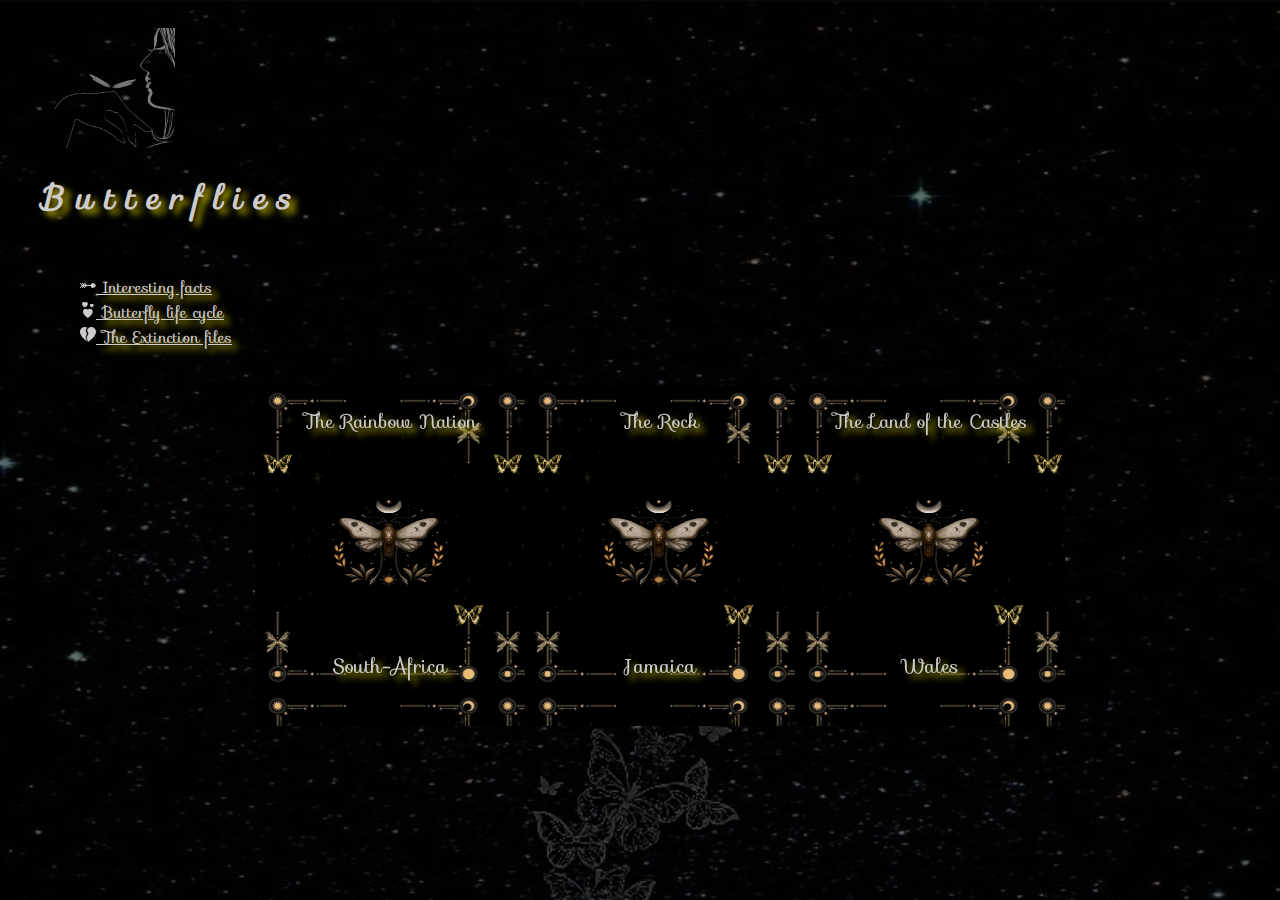
==== index.html @ 0c0f09e0 "remove folder" ====
<!DOCTYPE html>
<html lang="en">
  <head>
    <!-- START OF LINKING -->
    <link
      rel="stylesheet"
      href="https://fonts.googleapis.com/css?family=Sofia&effect=fire"
    />
    <link
      rel="stylesheet"
      href="https://fonts.googleapis.com/css?family=Sofia&effect=neon|outline|emboss|shadow-multiple"
    />
    <link
      rel="stylesheet"
      href="https://fonts.googleapis.com/css?family=Sofia"
    />
    <link
      href="https://cdn.jsdelivr.net/npm/bootstrap@5.3.0/dist/css/bootstrap.min.css"
      rel="stylesheet"
      integrity="sha384-9ndCyUaIbzAi2FUVXJi0CjmCapSmO7SnpJef0486qhLnuZ2cdeRhO02iuK6FUUVM"
      crossorigin="anonymous"
    />
    <link rel="stylesheet" href="styles.css" />
    <!-- END OF LINKING -->
    <meta charset="UTF-8" />
    <meta name="viewport" content="width=device-width, initial-scale=1.0" />
    <title>Butterfly Tarot</title>
  </head>
  <body>
    <div>
      <div class="page-container">
        <!-- START OF NAVBAR HERE -->
        <div class="d-flex justify-content-between">
          <div class="homegif">
            <img src="assets/page1.gif" width="120px" height="120px" />
          </div>

          <h1>B u t t e r f l i e s</h1>

          <ul class="nav justify-content-end">
            <li class="nav-item">
              <a class="nav-link" href="facts.html">
                <!-- ICON HERE -->
                <svg
                  xmlns="http://www.w3.org/2000/svg"
                  width="16"
                  height="16"
                  fill="currentColor"
                  class="bi bi-heart-arrow"
                  viewBox="0 0 16 16"
                >
                  <path
                    d="M6.707 9h4.364c-.536 1.573 2.028 3.806 4.929-.5-2.9-4.306-5.465-2.073-4.929-.5H6.707L4.854 6.146a.5.5 0 1 0-.708.708L5.293 8h-.586L2.854 6.146a.5.5 0 1 0-.708.708L3.293 8h-.586L.854 6.146a.5.5 0 1 0-.708.708L1.793 8.5.146 10.146a.5.5 0 0 0 .708.708L2.707 9h.586l-1.147 1.146a.5.5 0 0 0 .708.708L4.707 9h.586l-1.147 1.146a.5.5 0 0 0 .708.708L6.707 9Z"
                  />
                </svg>
                Interesting facts</a
              >
            </li>
            <!-- ICON HERE -->
            <li class="nav-item">
              <a class="nav-link" href="lifecycle.html">
                <svg
                  xmlns="http://www.w3.org/2000/svg"
                  width="16"
                  height="16"
                  fill="currentColor"
                  class="bi bi-hearts"
                  viewBox="0 0 16 16"
                >
                  <path
                    fill-rule="evenodd"
                    d="M4.931.481c1.627-1.671 5.692 1.254 0 5.015-5.692-3.76-1.626-6.686 0-5.015Zm6.84 1.794c1.084-1.114 3.795.836 0 3.343-3.795-2.507-1.084-4.457 0-3.343ZM7.84 7.642c2.71-2.786 9.486 2.09 0 8.358-9.487-6.268-2.71-11.144 0-8.358Z"
                  />
                </svg>
                Butterfly life cycle</a
              >
            </li>
            <!-- ICON HERE -->
            <li class="nav-item">
              <a class="nav-link" href="extinction.html">
                <svg
                  xmlns="http://www.w3.org/2000/svg"
                  width="16"
                  height="16"
                  fill="currentColor"
                  class="bi bi-heartbreak-fill"
                  viewBox="0 0 16 16"
                >
                  <path
                    d="M8.931.586 7 3l1.5 4-2 3L8 15C22.534 5.396 13.757-2.21 8.931.586ZM7.358.77 5.5 3 7 7l-1.5 3 1.815 4.537C-6.533 4.96 2.685-2.467 7.358.77Z"
                  />
                </svg>
                The Extinction files</a
              >
            </li>
          </ul>
          <!-- END OF NAVBAR HERE -->
        </div>

        <div class="flip-card-container">
          <img src="" />
          <div class="flip-card-style">
            <main style="display: flex">
              <!-- CARD FRONT HERE -->
              <div class="flip-card" id="southAfricaCard">
                <div class="flip-card-inner">
                  <div class="card flip-card-front">
                    <div class="card-title">The Rainbow Nation</div>
                    <div class="card-image"></div>
                    <div class="card-description">South-Africa</div>
                  </div>
                  <!-- CARD BACK HERE -->
                  <div class="card flip-card-back">
                    <div class="card-title-back" id="butterflynameSouthAfrica">
                      African Monarch butterfly
                    </div>
                    <div class="card-image-back"></div>
                    <div
                      class="card-description-back"
                      id="butterflydescSouthAfrica"
                    >
                      <strong id="butterflytitleSouthAfrica"
                        ><p>Spirituality and Soul:</p>
                      </strong>
                      In some African cultures, butterflies are believed to
                      carry the spirits of ancestors or departed loved ones. The
                      presence of an African Monarch butterfly may be seen as a
                      connection to the spiritual realm or a sign of a departed
                      soul visiting.
                    </div>
                  </div>
                </div>
              </div>
              <div class="flip-card" id="jamaicaCard">
                <div class="flip-card-inner">
                  <div class="card flip-card-front">
                    <div class="card-title">The Rock</div>
                    <div class="card-image"></div>
                    <div class="card-description">Jamaica</div>
                  </div>
                  <!-- CARD BACK HERE -->
                  <div class="card flip-card-back">
                    <div class="card-title-back" id="butterflynameJamaica">
                      Prickly Ash Swallowtail Butterfly
                    </div>
                    <div class="card-image-back"></div>
                    <div
                      class="card-description-back"
                      id="butterflydescJamaica"
                    >
                      <strong id="butterflytitleJamaica"
                        ><p>Beauty and Aesthetics:</p>
                      </strong>
                      The Prickly Ash Swallowtail, are admired for their vibrant
                      colors and delicate wing patterns. They are often seen as
                      symbols of beauty and aesthetics, reminding us to
                      appreciate the beauty that surrounds us.
                    </div>
                  </div>
                </div>
              </div>
              <!-- CARD FRONT HERE -->
              <div class="flip-card" id="walesCard">
                <div class="flip-card-inner">
                  <div class="card flip-card-front">
                    <div class="card-title">The Land of the Castles</div>
                    <div class="card-image"></div>
                    <div class="card-description">Wales</div>
                  </div>
                  <!-- CARD BACK HERE -->
                  <div class="card flip-card-back">
                    <div class="card-title-back" id="butterflynameWales">
                      Scotch Argus Butterfly
                    </div>
                    <div class="card-image-back"></div>
                    <div class="card-description-back" id="butterflydescWales">
                      <strong id="butterflytitleWales">
                        <p>Groundedness & Connection to Nature:</p>
                      </strong>
                      The Scotch Argus butterfly is often associated with a
                      sense of groundedness and connection to the earth. This
                      butterfly may symbolize being rooted in nature,
                      appreciating the beauty of natural landscapes, and finding
                      tranquility in natural environments.
                    </div>
                  </div>
                </div>
              </div>
            </main>
          </div>
        </div>
      </div>
    </div>
  </body>
</html>
<div class="cardreading"></div>

<script src="script.js"></script>
---- styles.css ----
h1 {
  width: 300px;
  height: 80px;
  font-family: "Sofia", sans-serif;
  text-shadow: 6px 5px 6px rgb(177, 168, 4);
  font-style: italic;
  color: #d0cbcb;
  

}

.card {
  border-radius: 10px;
  padding: 20px;
  text-align: center;
  cursor: pointer;
  background-color: #161717;
  border-color: rgb(0, 0, 0);
  background-image: url("assets/background.png");
  background-size: 230px 305px;
}
.card:hover {
  scale: 1.1;
}
/* CARD FRONT */
.card-title {
  font-size: 19px;
  font-family: "Sofia", sans-serif;
  margin-bottom: 10px;
  color: whitesmoke;
  text-shadow: 6px 5px 6px rgb(177, 168, 4);
  color: #d0cbcb;
}
.card-image {
  width: 120px;
  height: 190px;
  overflow: hidden;
  margin: 0 auto;
  background-color: whitesmoke;
  border: 2px solid rgb(0, 0, 0);
  border-radius: 20px;
  background-image: url("assets/insidecard.jpg");
  background-size: 170px 180px;
  background-position: center;
}
.card-description {
  font-family: "Sofia", sans-serif;
  padding: 10px;
  font-size: 20px;
  color: #d0cbcb;
  text-shadow: 6px 5px 6px rgb(177, 168, 4);
}
/* CARD BACK */
.card-title-back {
  font-size: 15px;
  font-family: "Sofia", sans-serif;
  margin-bottom: 2px;
  color: #d0cbcb;
  text-shadow: 6px 5px 6px rgb(177, 168, 4);
}
.card-description-back {
  font-size: 5px;

  font-family: sans-serif;
  color: #d0cbcb;
  margin-left: 5px;
  margin-right: 5px;

  padding: 5px;
}

/* Nav */
.nav-link {
  color: #d0cbcb;
  font-family: "Sofia", sans-serif;
  text-shadow: 6px 5px 6px rgb(177, 168, 4);
}

body {
  background-color: rgb(255, 243, 243);
}

.flip-card {
  background-color: transparent;
  width: 230px;
  height: 300px;
  perspective: 1000px;
  margin: 20px;
}

.flip-card-inner {
  position: relative;
  width: 100%;
  height: 100%;
  text-align: center;
  transition: transform 0.8s;
  transform-style: preserve-3d;
}

.flip-card.flipped .flip-card-inner {
  transform: rotateY(180deg);
}

.flip-card-front,
.flip-card-back {
  position: absolute;
  width: 100%;
  height: 100%;
  -webkit-backface-visibility: hidden;
  backface-visibility: hidden;
}

.flip-card-back {
  transform: rotateY(180deg);
}

.flip-card-container {
  display: flex;
  justify-content: center;
}
body {
  background-color: #090909;
 background-image: url(assets/testnewbg.png);
  background-size: cover;
  background-repeat: repeat;
}
.page-container {
  max-width: 1200px;
  margin: 0 auto;
  padding: 20px;
}
p {
  color: rgb(254, 254, 254);
  margin-bottom: 2px;
  font-size: 5px;
  text-shadow: 3px 4px 3px rgb(177, 168, 4);
}
.cardreading{
display: flex;
justify-content: center;
}


.homegif {
opacity: 50%;
margin-left: 15px;
overflow: hidden;

}
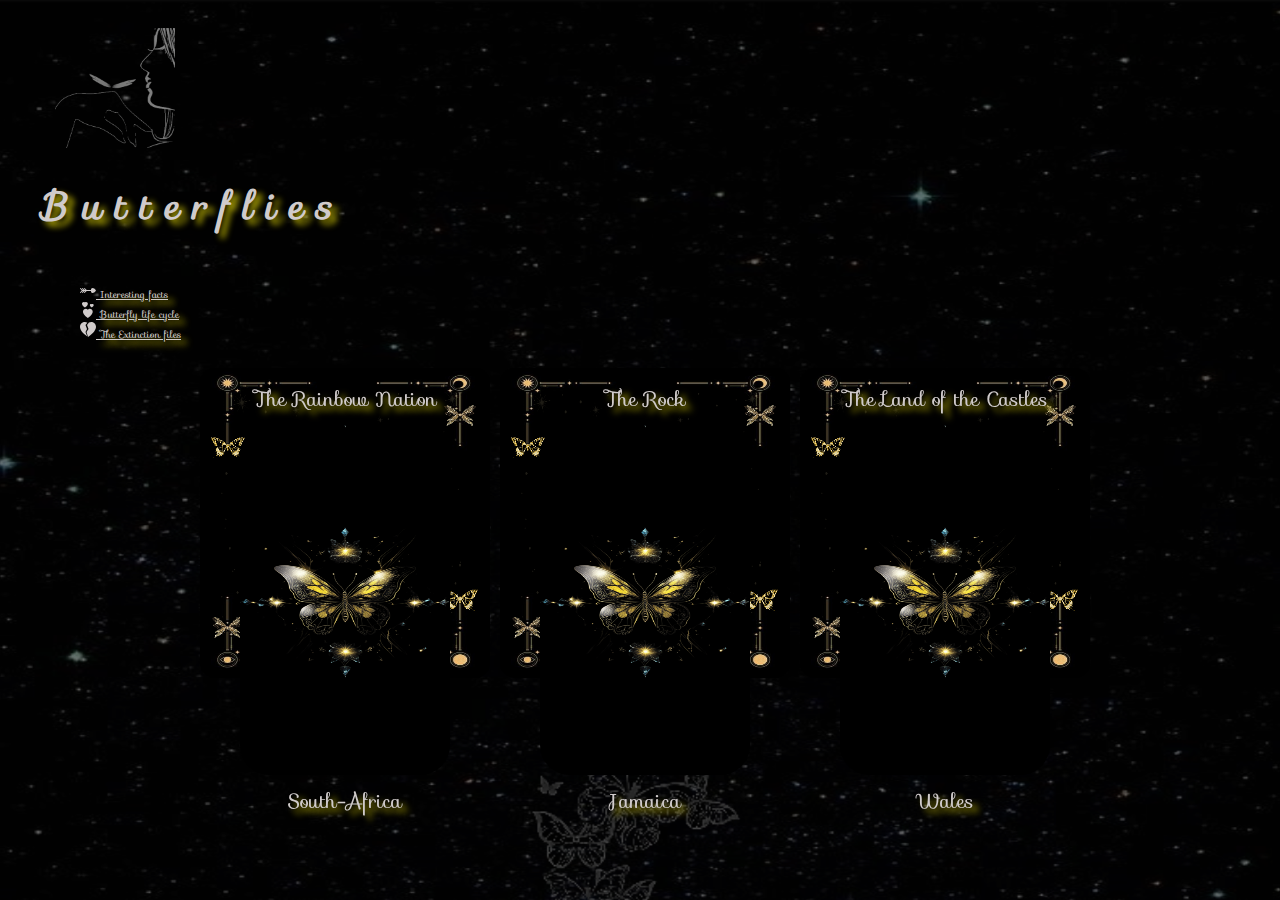
==== commit 786cf5a3: "Finishing touches" ====
--- a/index.html
+++ b/index.html
@@ -32,7 +32,7 @@
         <!-- START OF NAVBAR HERE -->
         <div class="d-flex justify-content-between">
           <div class="homegif">
-            <img src="assets/page1.gif" width="120px" height="120px" />
+            <img src="assets/homepagegif.gif" width="120px" height="120px" />
           </div>
 
           <h1>B u t t e r f l i e s</h1>
--- a/styles.css
+++ b/styles.css
@@ -5,42 +5,49 @@
   text-shadow: 6px 5px 6px rgb(177, 168, 4);
   font-style: italic;
   color: #d0cbcb;
-  
+  font-size: 37px;
+}
 
+@media (max-width: 1024px) {
+  h1 {
+    font-size: 30px;
+    width: 300px;
+  }
 }
 
 .card {
-  border-radius: 10px;
-  padding: 20px;
+  border-radius: 15px;
+  padding: 5px;
   text-align: center;
   cursor: pointer;
-  background-color: #161717;
-  border-color: rgb(0, 0, 0);
+  background-color: #000000;
+  border-color: rgba(0, 0, 0, 0.715);
   background-image: url("assets/background.png");
-  background-size: 230px 305px;
+  background-size: 280px 309px;
 }
 .card:hover {
   scale: 1.1;
 }
 /* CARD FRONT */
 .card-title {
-  font-size: 19px;
+  font-size: 20px;
   font-family: "Sofia", sans-serif;
+  margin-top: 10px;
   margin-bottom: 10px;
   color: whitesmoke;
   text-shadow: 6px 5px 6px rgb(177, 168, 4);
   color: #d0cbcb;
 }
 .card-image {
-  width: 120px;
-  height: 190px;
+  width: 210px;
+  height: 350px;
   overflow: hidden;
   margin: 0 auto;
   background-color: whitesmoke;
-  border: 2px solid rgb(0, 0, 0);
-  border-radius: 20px;
-  background-image: url("assets/insidecard.jpg");
-  background-size: 170px 180px;
+  border: 2px;
+  border-radius: 30px;
+  background-image: url("assets/cardbg1.png");
+  background-size: 240px 250px;
   background-position: center;
 }
 .card-description {
@@ -52,21 +59,31 @@
 }
 /* CARD BACK */
 .card-title-back {
-  font-size: 15px;
+  font-size: 17px;
   font-family: "Sofia", sans-serif;
   margin-bottom: 2px;
+  margin-left: 2px;
+  margin-right: 2px;
+  margin-top: 10px;
+  padding-top: 10px;
+  padding-left: 15px;
+  padding-right: 10px;
   color: #d0cbcb;
-  text-shadow: 6px 5px 6px rgb(177, 168, 4);
+  text-align: center;
+  text-shadow: 4px 4px 4px rgb(177, 168, 4);
 }
 .card-description-back {
-  font-size: 5px;
-
+  font-size: 10px;
   font-family: sans-serif;
-  color: #d0cbcb;
-  margin-left: 5px;
-  margin-right: 5px;
-
-  padding: 5px;
+  color: rgba(245, 245, 245, 0.694);
+  margin-top: 15px;
+  margin-left: 15px;
+  margin-right: 15px;
+  padding-left: 20px;
+  padding-right: 15px;
+  padding-top: 5px;
+  padding-bottom: 5px;
+  word-wrap: break-word;
 }
 
 /* Nav */
@@ -74,6 +91,15 @@
   color: #d0cbcb;
   font-family: "Sofia", sans-serif;
   text-shadow: 6px 5px 6px rgb(177, 168, 4);
+  width: 165px;
+  height: 165px;
+  font-size: 10px;
+}
+@media (max-width: 1024px) {
+  .nav-link {
+    font-size: 15px;
+    width: 190px;
+  }
 }
 
 body {
@@ -82,10 +108,10 @@
 
 .flip-card {
   background-color: transparent;
-  width: 230px;
+  width: 280px;
   height: 300px;
   perspective: 1000px;
-  margin: 20px;
+  margin: 10px;
 }
 
 .flip-card-inner {
@@ -120,9 +146,8 @@
 }
 body {
   background-color: #090909;
- background-image: url(assets/testnewbg.png);
+  background-image: url(assets/homebg.png);
   background-size: cover;
-  background-repeat: repeat;
 }
 .page-container {
   max-width: 1200px;
@@ -130,20 +155,19 @@
   padding: 20px;
 }
 p {
-  color: rgb(254, 254, 254);
-  margin-bottom: 2px;
-  font-size: 5px;
-  text-shadow: 3px 4px 3px rgb(177, 168, 4);
+  color: whitesmoke;
+  margin-bottom: 1px;
+  font-size: 10px;
+  text-shadow: 2px 2px 2px rgb(177, 168, 4);
+  justify-content: center;
 }
-.cardreading{
-display: flex;
-justify-content: center;
+.cardreading {
+  display: flex;
+  justify-content: center;
 }
 
-
 .homegif {
-opacity: 50%;
-margin-left: 15px;
-overflow: hidden;
-
+  opacity: 50%;
+  margin-left: 15px;
+  overflow: hidden;
 }
